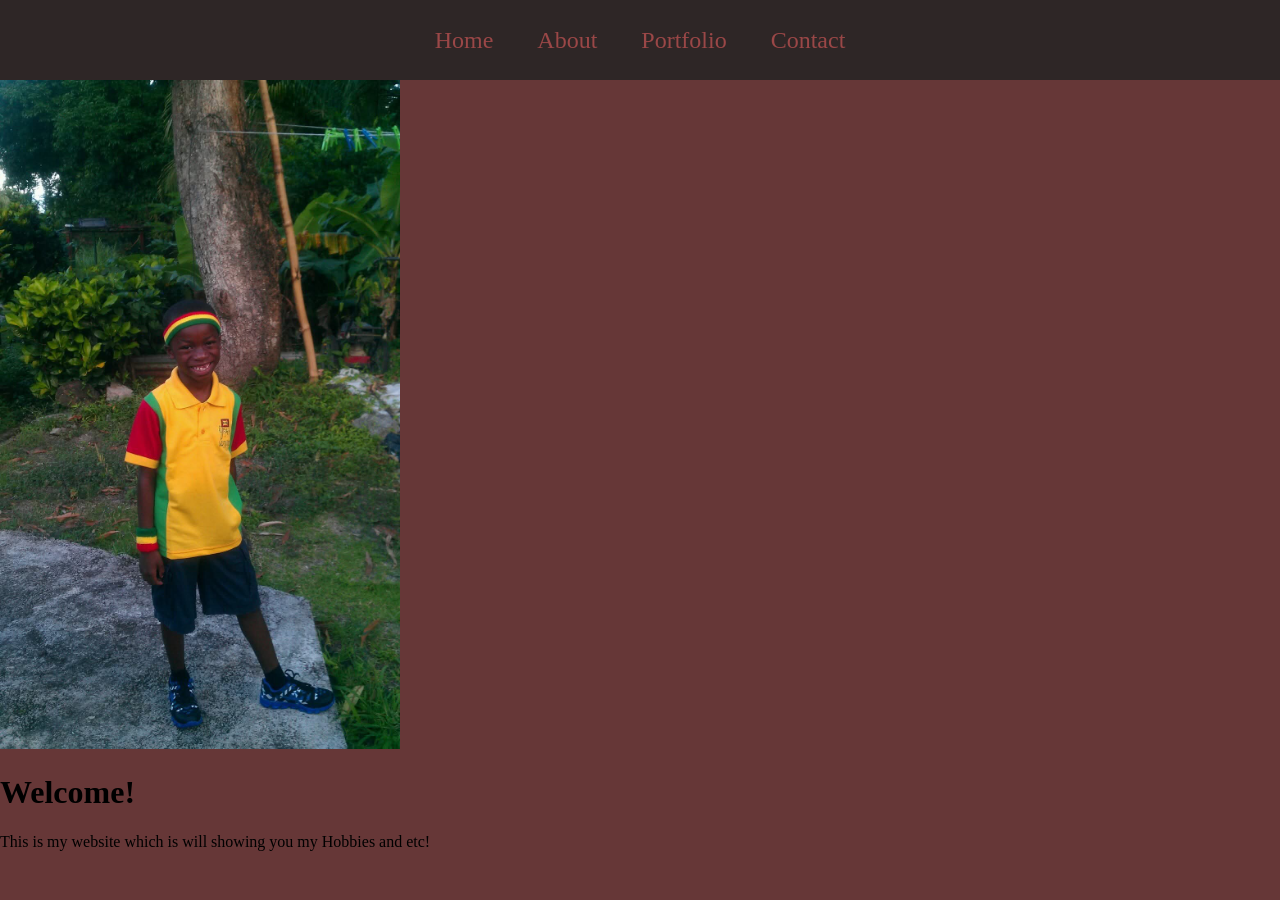
==== index.html @ 0d1f2d69 "Website" ====
<!DOCTYPE html>
<html lang="en">
<head>
    <meta charset="UTF-8">
    <meta name="viewport" content="width=device-width, initial-scale=1.0">
    <link rel="stylesheet" type="text/css" href="style.css">
    <title>Home</title>

</head>
<body>
    <!-- Include the same nav -->
    <nav id="topmenu">
        <ul>
            <li><a href="index.html">Home</a></li>
            <li><a href="about.html">About</a></li>
            <li><a href="portfolio.html">Portfolio</a></li>
            <li><a href="contact.html">Contact</a></li>
        </ul>
    </nav>
    <img src="child-outdoors.jpeg" alt="Image " width="400">
    
    <h1>Welcome!</h1>
    <p>This is my website which is will showing you my Hobbies and etc!</p>

    

    
</body>
</html>
---- style.css ----
body {
  margin: 0;
  padding: 0;
  background: #663737;
}
nav#topmenu ul {
  list-style: none;
  background-color: #2e2626;
  text-align: center;
  padding: 0;
  margin: 0;
}
nav#topmenu li {
  font-size: 24px;
  line-height: 40px;
  height: 40px;
  display: inline-block;
  padding: 20px;
}
nav#topmenu a {
  text-decoration: none;
  color: #9a4747;  
}
nav a:hover {
       color: darkblue;
   }
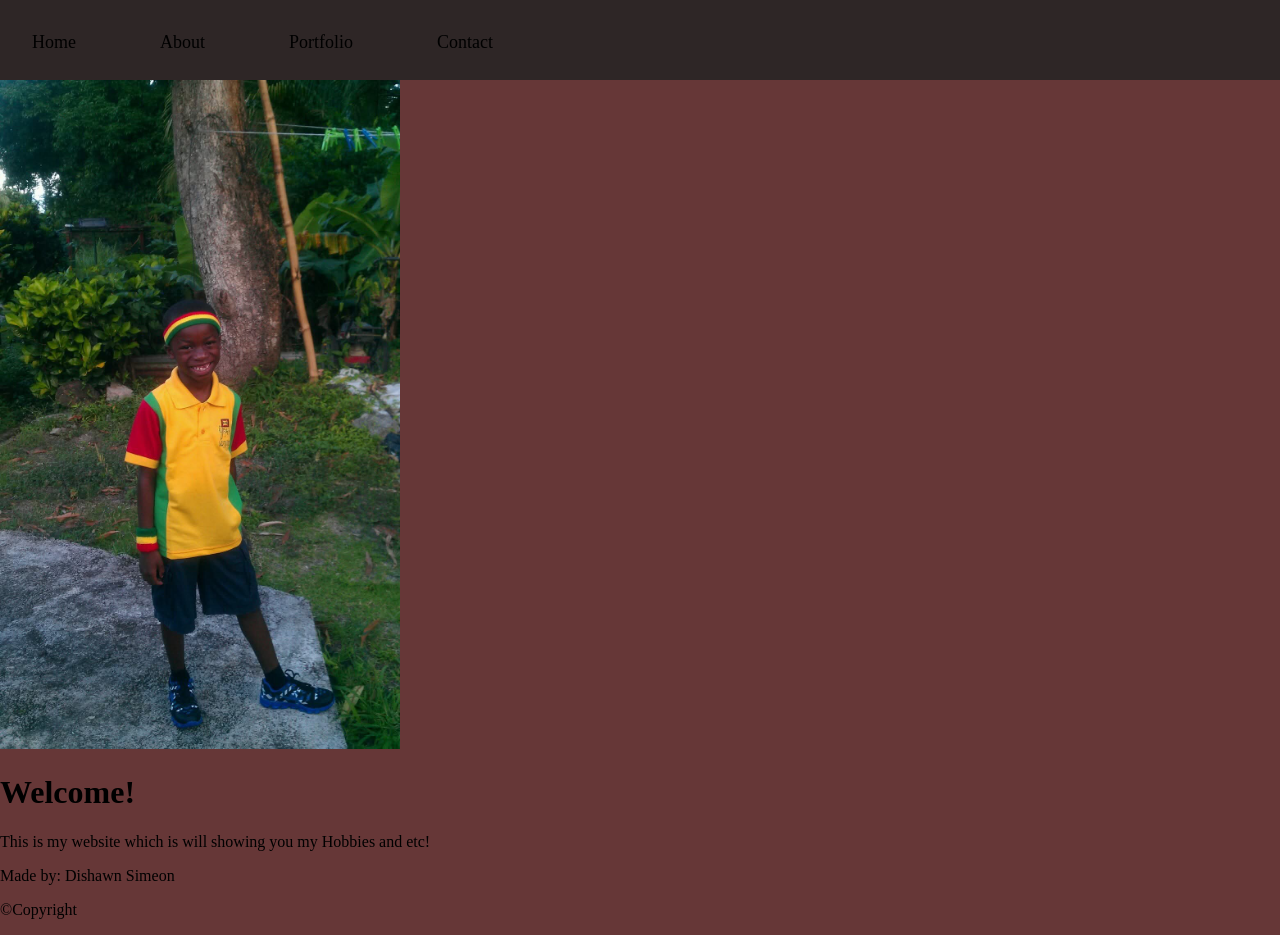
==== commit 4b714cf0: "Video" ====
--- a/index.html
+++ b/index.html
@@ -22,6 +22,12 @@
     <h1>Welcome!</h1>
     <p>This is my website which is will showing you my Hobbies and etc!</p>
 
+    <footer>
+  <p>Made by: Dishawn Simeon</p>
+    <p>&copy;Copyright</p>
+</footer>
+
+
     
 
     
--- a/style.css
+++ b/style.css
@@ -21,7 +21,28 @@
   text-decoration: none;
   color: #9a4747;  
 }
-nav a:hover {
-       color: darkblue;
-   }
+/* Style the navigation menu */
+#topmenu ul {
+  list-style-type: none;
+  margin: 0;
+  padding: 0;
+  display: flex;
+  gap: 20px;
+}
+
+#topmenu ul li a {
+  text-decoration: none;
+  color: black;
+  font-size: 18px;
+  padding: 8px 12px;
+  transition: all 0.3s ease; /* smooth hover */
+}
+
+/* Hover effect */
+#topmenu ul li a:hover {
+  color: white;               /* text turns white */
+  background-color: #af4c4f;  /* green background */
+  border-radius: 4px;         /* rounded corners */
+  transform: scale(1.1);      /* slightly enlarge */
+}
   
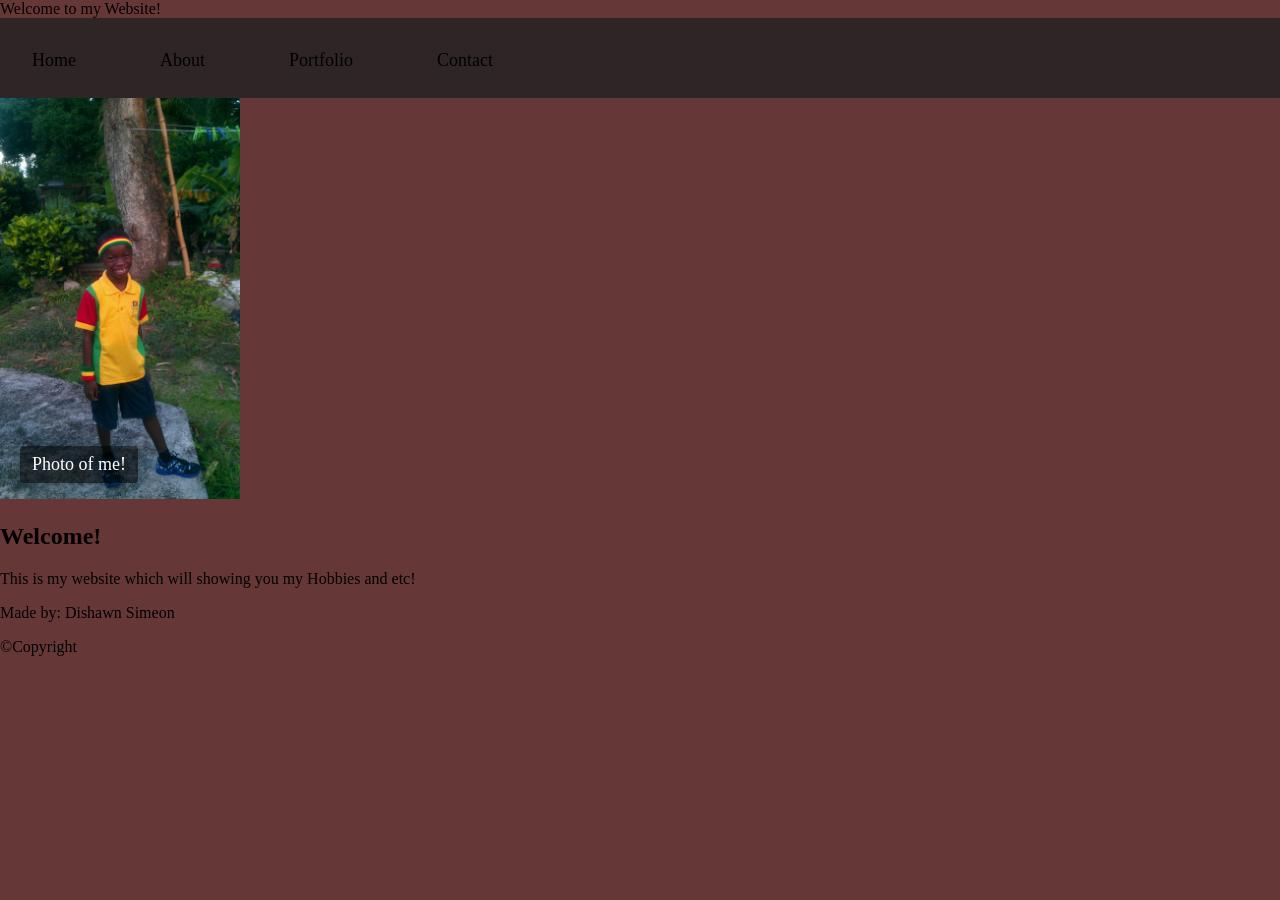
==== commit 915bd1b1: "Github" ====
--- a/index.html
+++ b/index.html
@@ -8,6 +8,7 @@
 
 </head>
 <body>
+    <header> Welcome to my Website!</header>
     <!-- Include the same nav -->
     <nav id="topmenu">
         <ul>
@@ -16,11 +17,13 @@
             <li><a href="portfolio.html">Portfolio</a></li>
             <li><a href="contact.html">Contact</a></li>
         </ul>
-    </nav>
-    <img src="child-outdoors.jpeg" alt="Image " width="400">
+   <div class="image-container">
+  <img src="child-outdoors.jpeg" alt="Child outdoors">
+  <div class="text-overlay">Photo of me!</div>
+</div>
     
     <h1>Welcome!</h1>
-    <p>This is my website which is will showing you my Hobbies and etc!</p>
+    <p>This is my website which will showing you my Hobbies and etc!</p>
 
     <footer>
   <p>Made by: Dishawn Simeon</p>
--- a/style.css
+++ b/style.css
@@ -21,7 +21,7 @@
   text-decoration: none;
   color: #9a4747;  
 }
-/* Style the navigation menu */
+
 #topmenu ul {
   list-style-type: none;
   margin: 0;
@@ -35,14 +35,31 @@
   color: black;
   font-size: 18px;
   padding: 8px 12px;
-  transition: all 0.3s ease; /* smooth hover */
+  transition: all 0.3s ease; 
 }
 
 /* Hover effect */
 #topmenu ul li a:hover {
-  color: white;               /* text turns white */
-  background-color: #af4c4f;  /* green background */
-  border-radius: 4px;         /* rounded corners */
-  transform: scale(1.1);      /* slightly enlarge */
+  color: white;               
+  background-color: #af4c4f;  
+  border-radius: 4px;        
+  transform: scale(1.1);     
 }
-  +   .image-container {
+      position: relative;
+      display: inline-block;
+    }
+
+    .image-container img {
+      width: 240px;
+      height: auto;
+    }
+    .image-container .text-overlay {
+      position: absolute;
+      bottom: 20px;       
+      left: 20px;         
+      color: white;       
+      background: rgba(0,0,0,0.5); 
+      padding: 8px 12px;
+      font-size: 18px;
+      border-radius: 4px;
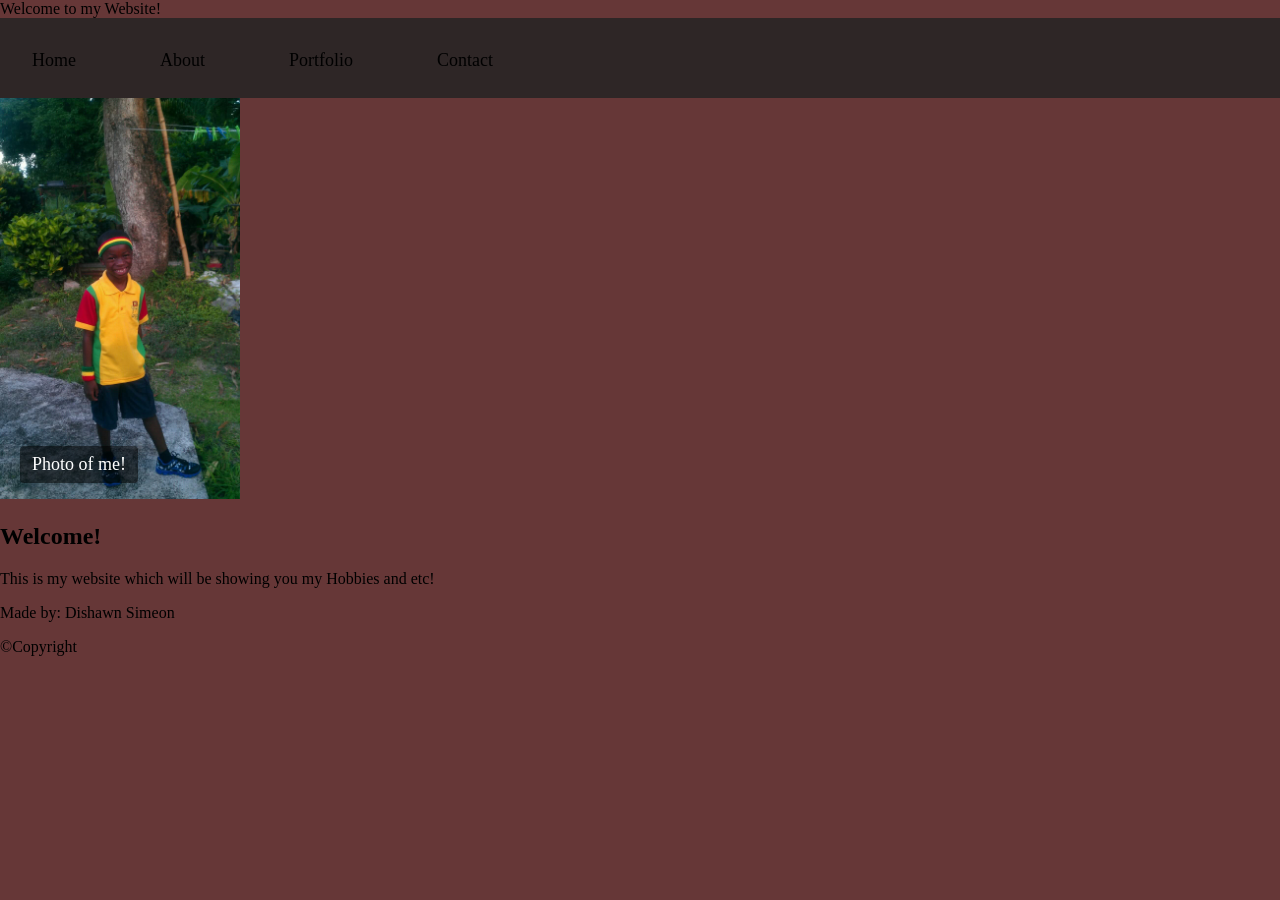
==== commit f2835371: "null" ====
--- a/index.html
+++ b/index.html
@@ -23,7 +23,7 @@
 </div>
     
     <h1>Welcome!</h1>
-    <p>This is my website which will showing you my Hobbies and etc!</p>
+    <p>This is my website which will be showing you my Hobbies and etc!</p>
 
     <footer>
   <p>Made by: Dishawn Simeon</p>
--- a/style.css
+++ b/style.css
@@ -38,7 +38,7 @@
   transition: all 0.3s ease; 
 }
 
-/* Hover effect */
+
 #topmenu ul li a:hover {
   color: white;               
   background-color: #af4c4f;  
@@ -62,4 +62,6 @@
       background: rgba(0,0,0,0.5); 
       padding: 8px 12px;
       font-size: 18px;
-      border-radius: 4px;+      border-radius: 4px;
+      
+    
